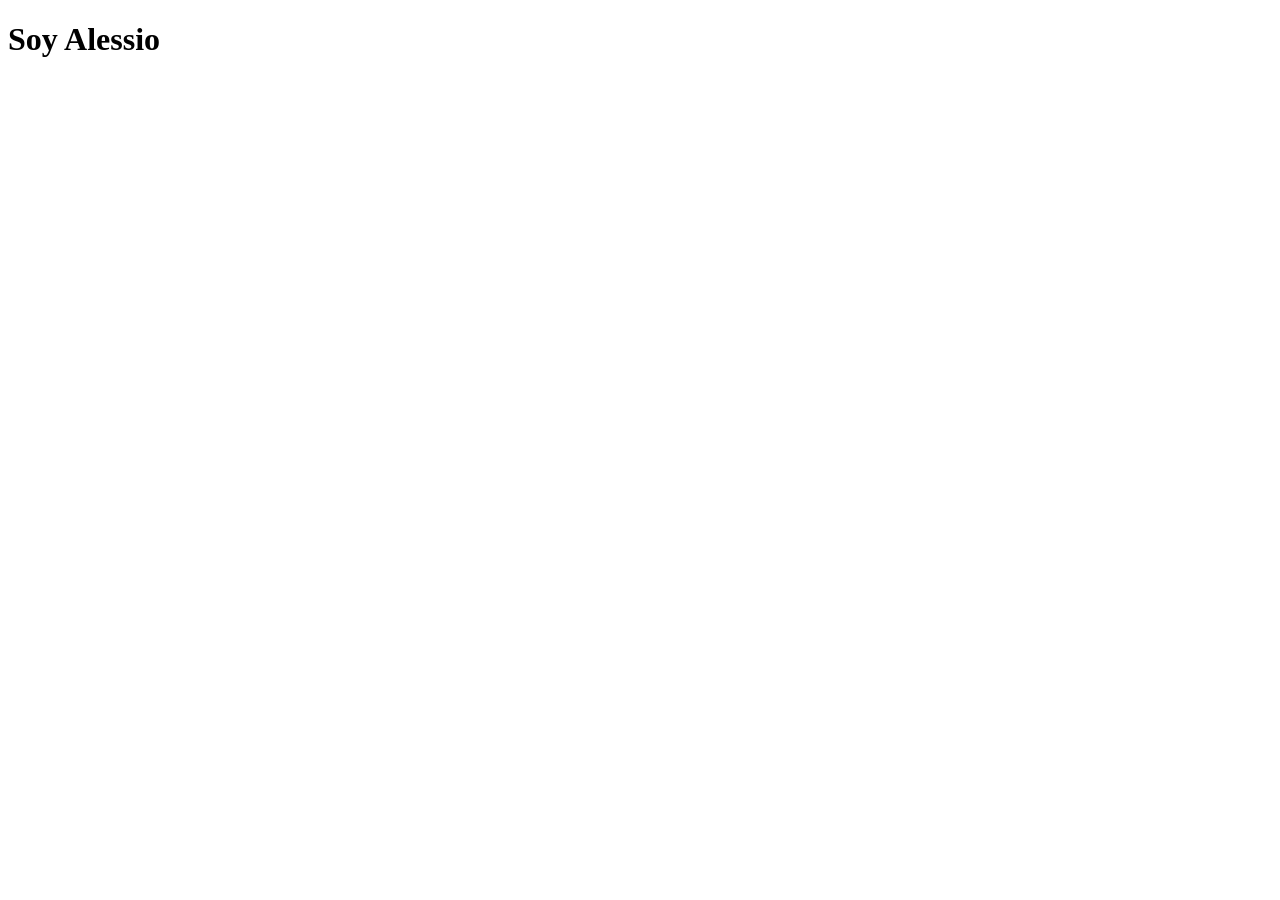
==== index.html @ 3ba35541 "Creacion del archivo index.html" ====
<!DOCTYPE html>
<html lang="en">
<head>
    <meta charset="UTF-8">
    <meta name="viewport" content="width=device-width, initial-scale=1.0">
    <title>Mi portafolio- Bienvenido</title>
</head>
<body>
    <h1>Soy Alessio</h1>
</body>
</html>
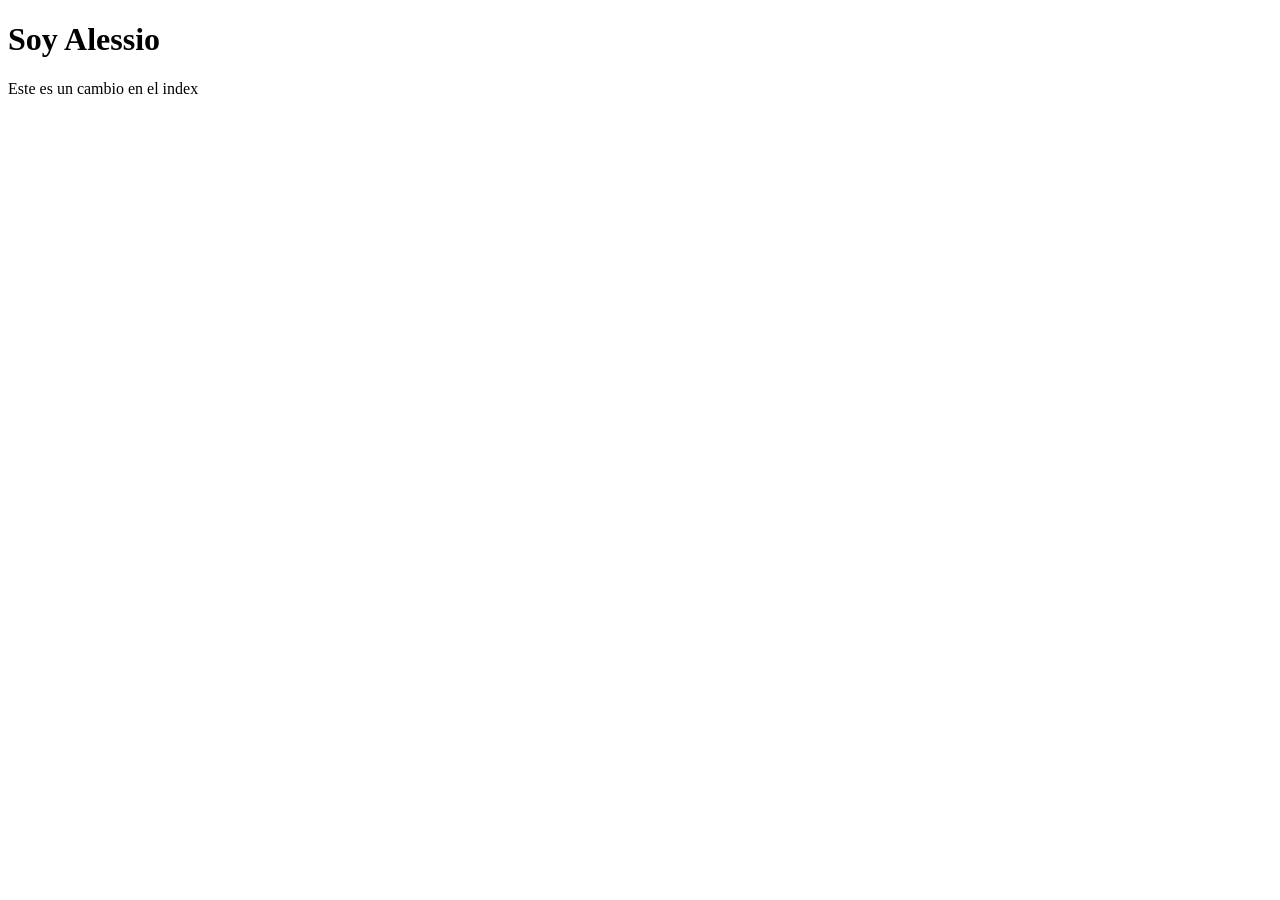
==== commit 24fcfbcd: "Se cambio el titulo, se agrego una hoja css, se agrego un parrafo" ====
--- a/index.html
+++ b/index.html
@@ -3,9 +3,11 @@
 <head>
     <meta charset="UTF-8">
     <meta name="viewport" content="width=device-width, initial-scale=1.0">
-    <title>Mi portafolio- Bienvenido</title>
+    <title>Mi portafolio- Bienvenidos</title>
+    <link rel="stylesheet" href="styles.css">
 </head>
 <body>
     <h1>Soy Alessio</h1>
+    <p>Este es un cambio en el index</p>
 </body>
 </html>
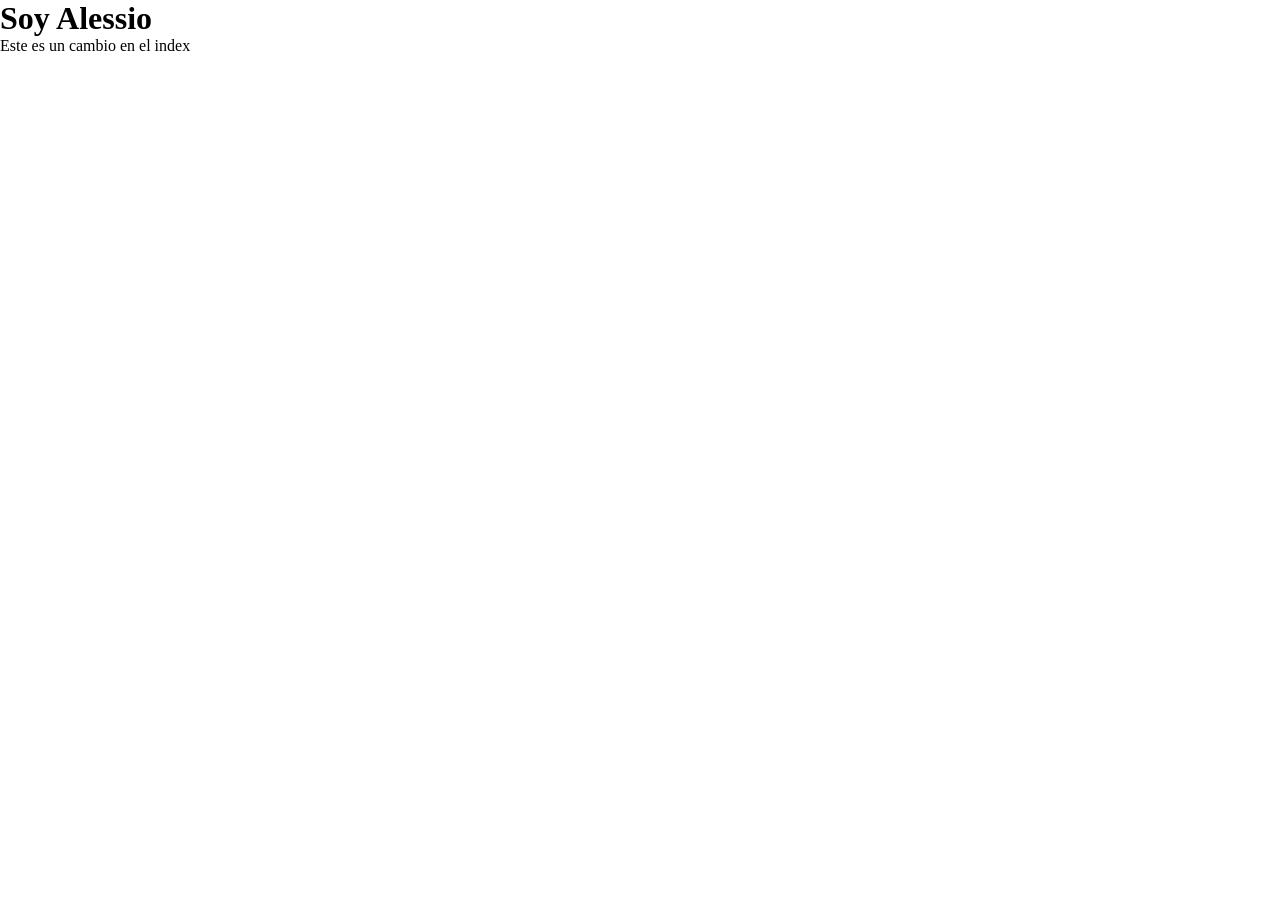
==== commit d89201b9: "Modificacion del css" ====
--- a/index.html
+++ b/index.html
@@ -7,7 +7,7 @@
     <link rel="stylesheet" href="styles.css">
 </head>
 <body>
-    <h1>Soy Alessio</h1>
+    <h1 class="title">Soy Alessio</h1>
     <p>Este es un cambio en el index</p>
 </body>
 </html>
--- a/styles.css
+++ b/styles.css
@@ -0,0 +1,4 @@
+*{
+    margin: 0;
+    padding: 0;
+} 
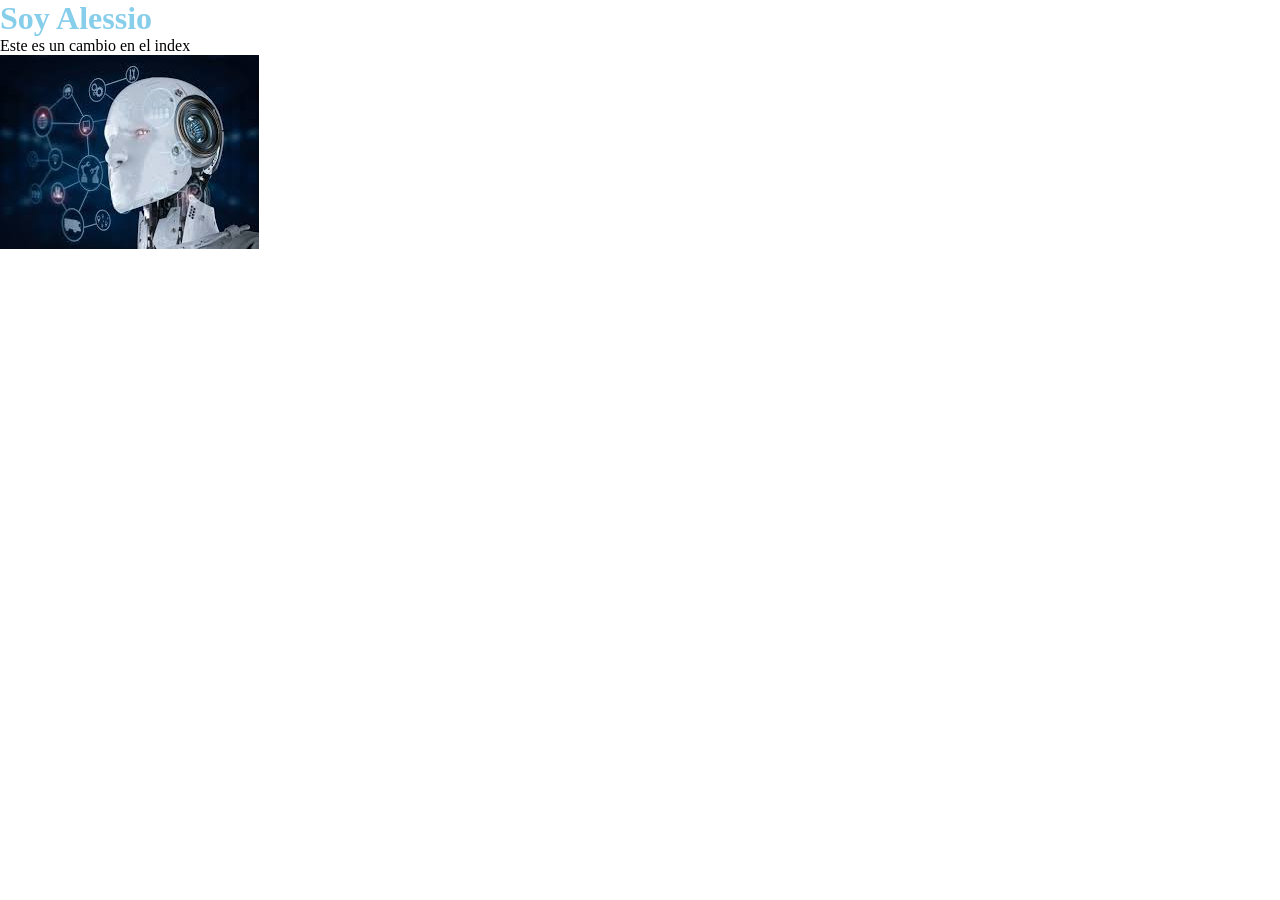
==== commit fcc5be20: "Se agrego imagen al index y se agregaron estilos" ====
--- a/index.html
+++ b/index.html
@@ -9,5 +9,6 @@
 <body>
     <h1 class="title">Soy Alessio</h1>
     <p>Este es un cambio en el index</p>
+    <img src="images/tecImg2.png" alt="Imagen 2">
 </body>
 </html>
--- a/styles.css
+++ b/styles.css
@@ -1,4 +1,8 @@
 *{
     margin: 0;
     padding: 0;
-} +} 
+
+h1{
+    color: skyblue;
+}
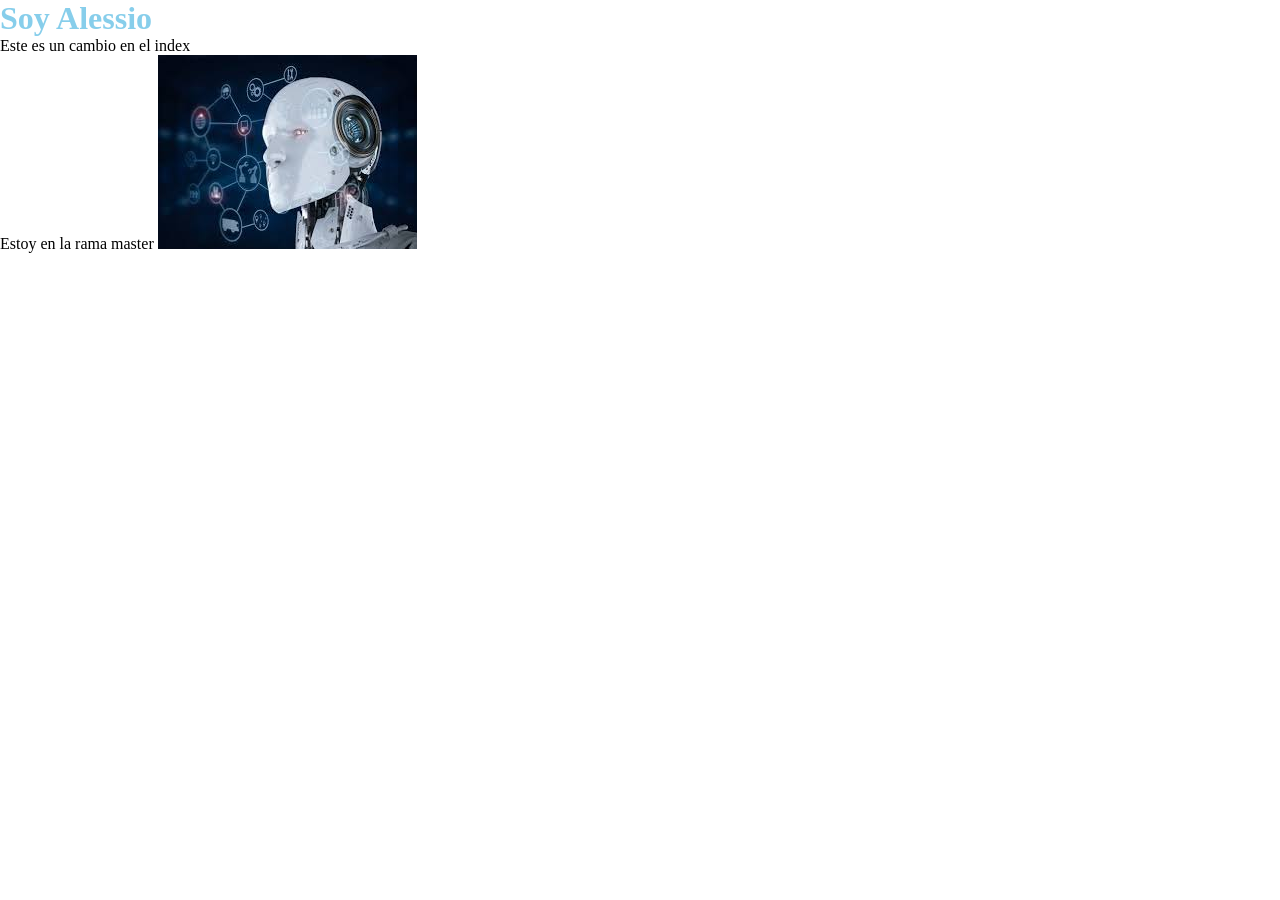
==== commit 3a04f43c: "Se agrega etiqueta span" ====
--- a/index.html
+++ b/index.html
@@ -9,6 +9,7 @@
 <body>
     <h1 class="title">Soy Alessio</h1>
     <p>Este es un cambio en el index</p>
+    <span>Estoy en la rama master</span>
     <img src="images/tecImg2.png" alt="Imagen 2">
 </body>
 </html>
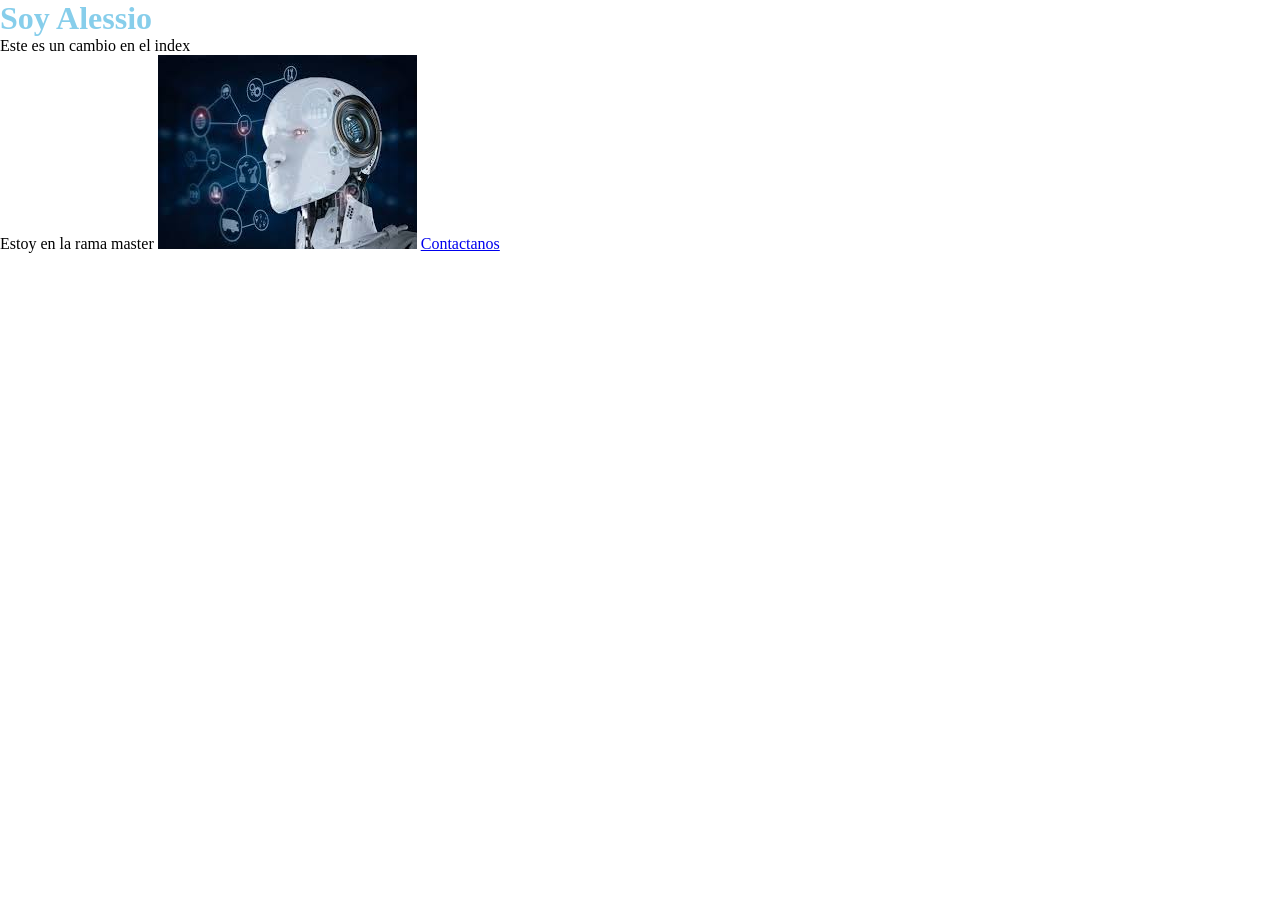
==== commit b535cebd: "Creacion de la pagina de contacto" ====
--- a/index.html
+++ b/index.html
@@ -11,5 +11,6 @@
     <p>Este es un cambio en el index</p>
     <span>Estoy en la rama master</span>
     <img src="images/tecImg2.png" alt="Imagen 2">
+    <a href="contact.html">Contactanos</a>
 </body>
 </html>
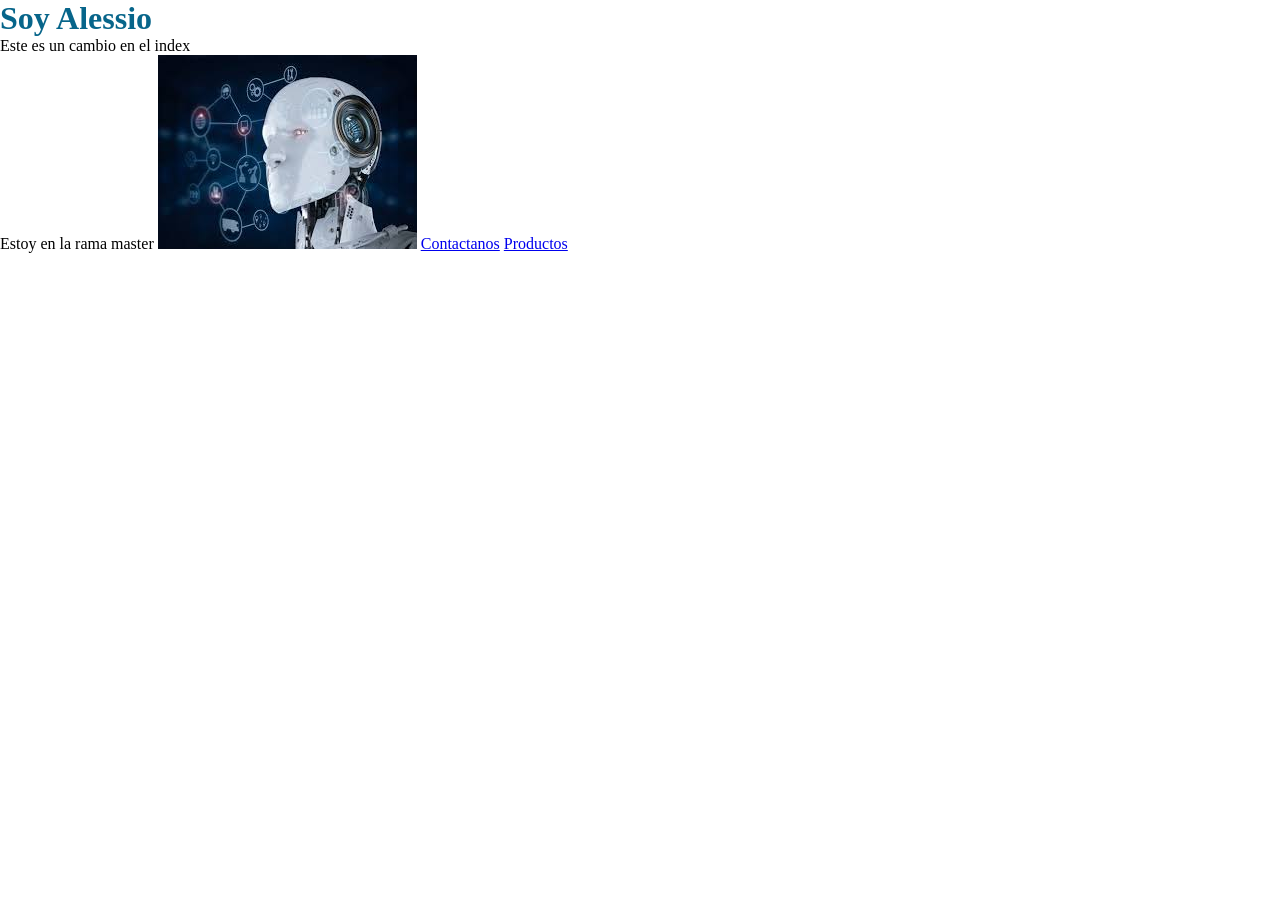
==== commit 1fdf3f8d: "Se agrega link de productos al index" ====
--- a/index.html
+++ b/index.html
@@ -12,5 +12,6 @@
     <span>Estoy en la rama master</span>
     <img src="images/tecImg2.png" alt="Imagen 2">
     <a href="contact.html">Contactanos</a>
+    <a href="products.html">Productos</a>
 </body>
 </html>
--- a/styles.css
+++ b/styles.css
@@ -4,5 +4,5 @@
 } 
 
 h1{
-    color: skyblue;
+    color: rgb(7, 101, 138);
 }
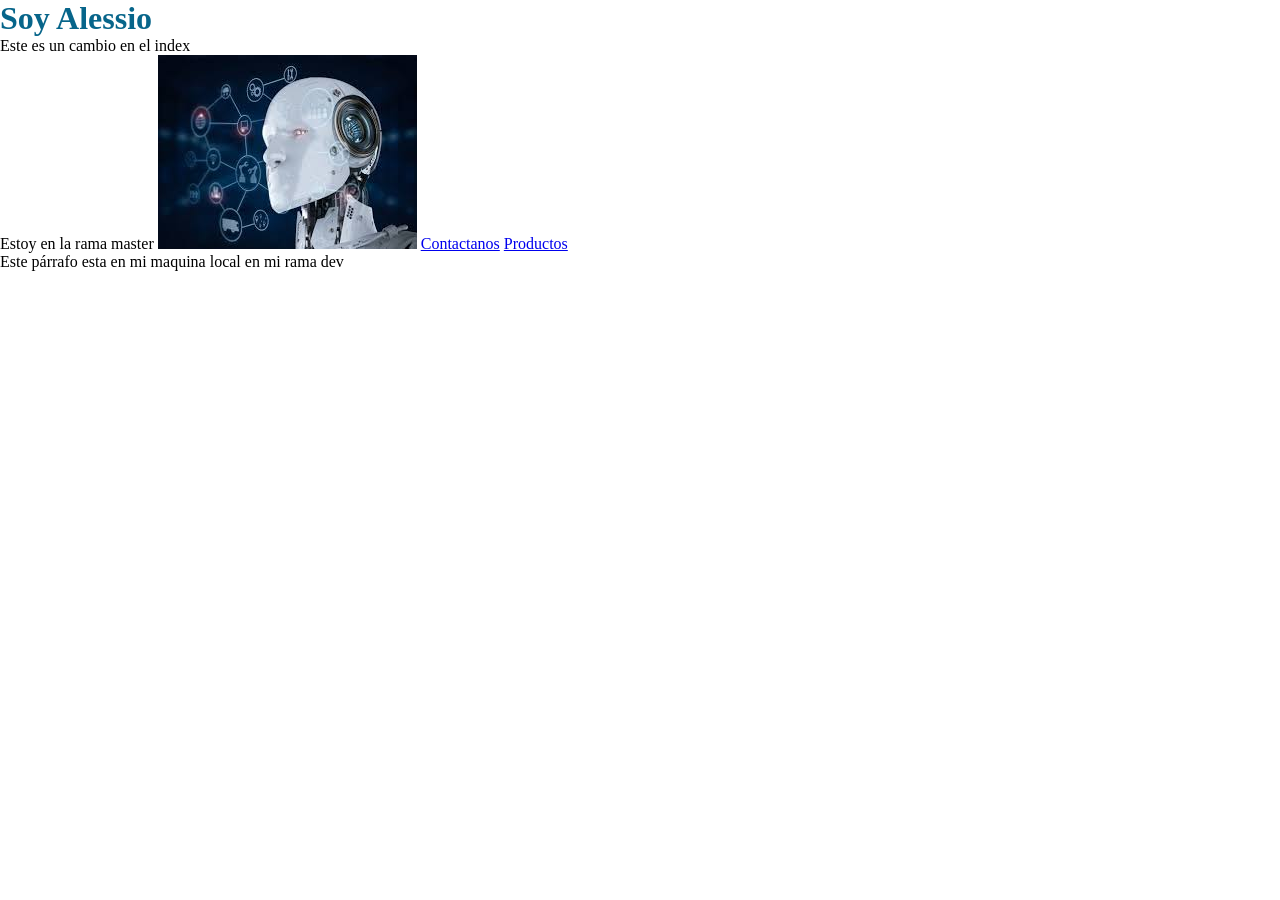
==== commit fd2790a9: "Primer Commit para Github" ====
--- a/index.html
+++ b/index.html
@@ -13,5 +13,9 @@
     <img src="images/tecImg2.png" alt="Imagen 2">
     <a href="contact.html">Contactanos</a>
     <a href="products.html">Productos</a>
+
+    <div>
+        <p>Este párrafo esta en mi maquina local en mi rama dev</p>
+    </div>
 </body>
 </html>
